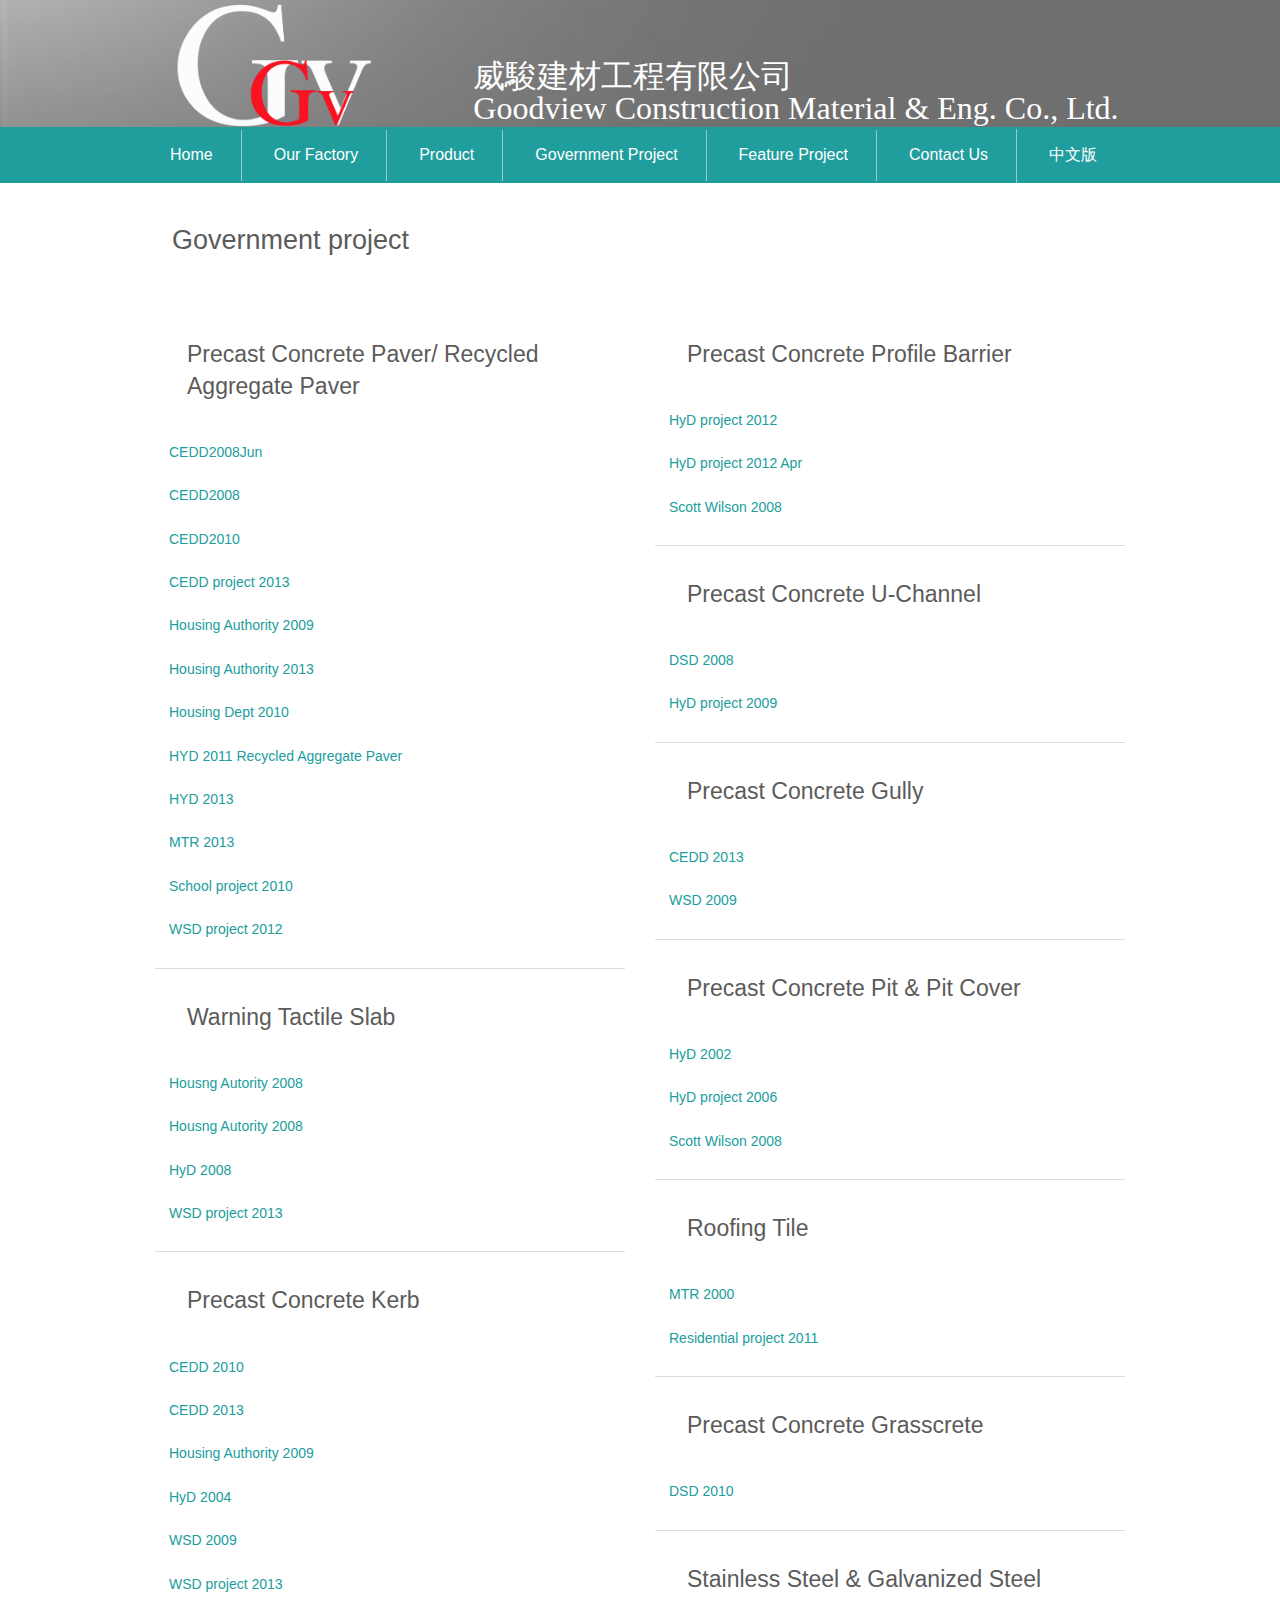
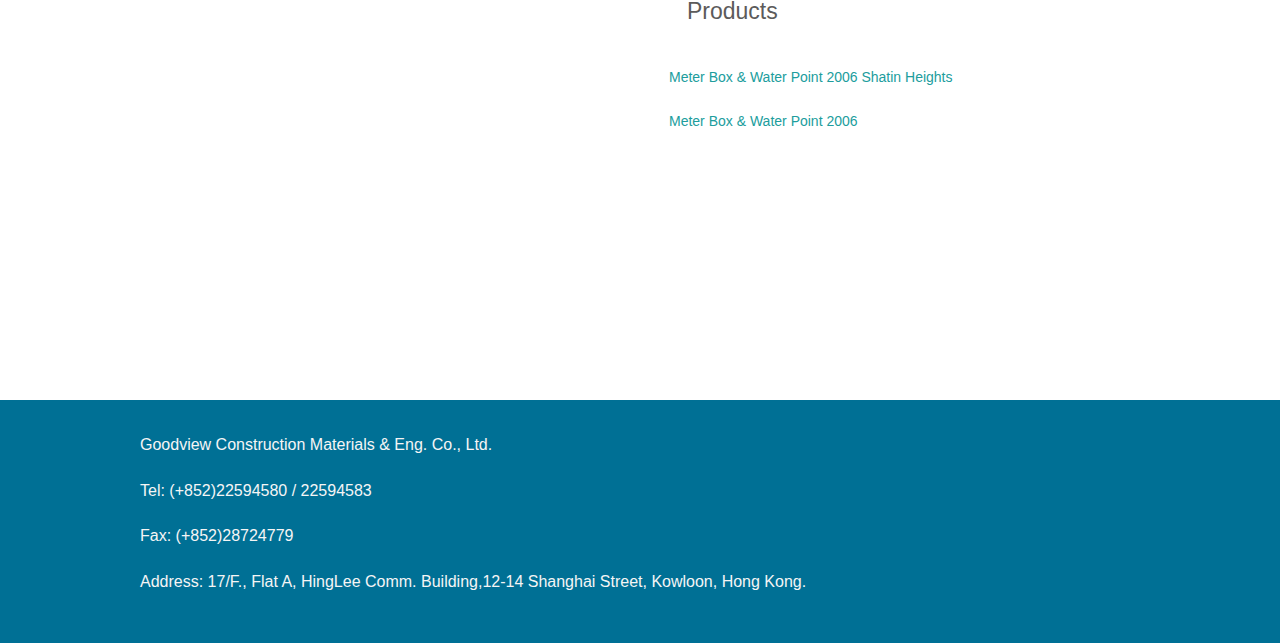
==== cerf-en.html @ dd3f131a "new ui" ====
<!doctype html>
<html class="no-js" lang="en">
  <head>
    <meta charset="utf-8" />
    <meta name="viewport" content="width=device-width, initial-scale=1.0" />
    <title>Foundation | Welcome</title>

    <link rel="stylesheet" href="css/foundation.css" />
      <link rel="stylesheet" href="css/custom.css" />
    <script src="js/vendor/modernizr.js"></script>

  </head>
  <body>
  <div class="header">
      <div class="row">
          <div class="large-3 columns"><img src="GVlogo.png"></div>
          <div class="large-1 columns"></div>
          <div class="large-8 columns title"><div class="row">威駿建材工程有限公司</div> <div class="row">Goodview Construction Material & Eng. Co., Ltd.</div></div>
      </div>
      <div class="buttonbar">
         <div class="row">
             <ul class="button-group">
                 <li><a href="index-en.html" class="button">Home</a></li>
                 <li><a href="factory-en.html" class=" button">Our Factory</a></li>
                 <li><a href="product-en.html" class="button">Product</a></li>
                 <li><a href="cerf-en.html" class="button">Government Project</a></li>
                 <li><a href="feature-en.html" class="button">Feature Project</a></li>
                 <li><a href="contact-en.html" class="button">Contact Us</a></li>
                 <li><a href="index.html" class="button">中文版</a></li>
             </ul>
         </div>
      </div>
  </div>
  <div class="row"><h3>Government project</h3></div>
  <div class ="row">
     <div class="large-6 column">
         <ul class="side-nav">
             <h4>Precast Concrete Paver/ Recycled Aggregate Paver</h4>
             <li><a href="cerf/1.1/CEDD%202008%20Jun.pdf">CEDD2008Jun</a></li>
             <li><a href="cerf/1.1/CEDD%202008.pdf">CEDD2008</a></li>
             <li><a href="cerf/1.1/CEDD%202010.pdf">CEDD2010</a></li>
             <li><a href="cerf/1.1/CEDD%20project%202013.pdf">CEDD project 2013</a></li>
             <li><a href="cerf/1.1/Housing%20Authority%202009.pdf">Housing Authority 2009</a></li>
             <li><a href="cerf/1.1/Housing%20Authority%202013.pdf">Housing Authority 2013</a></li>
             <li><a href="cerf/1.1/Housing%20Dept.%202010.pdf">Housing Dept 2010</a></li>
             <li><a href="cerf/1.1/HYD%202011%20Recycled%20Aggregate%20Paver.pdf">HYD 2011 Recycled Aggregate Paver</a></li>
             <li><a href="cerf/1.1/HYD%202013.pdf">HYD 2013</a></li>
             <li><a href="cerf/1.1/MTR%202013.pdf">MTR 2013</a></li>
             <li><a href="cerf/1.1/School%20project%202010.pdf">School project 2010</a></li>
             <li><a href="cerf/1.1/WSD%20project%202012.pdf">WSD project 2012</a></li>
             <hr>
             <h4>Warning Tactile Slab</h4>
             <li><a href="cerf/1.3/Housing%20Authority%202008.pdf">Housng Autority 2008</a></li>
             <li><a href="cerf/1.3/Housing%20Authority%202009.pdf">Housng Autority 2008</a></li>
             <li><a href="cerf/1.3/HyD%202008.pdf">HyD 2008</a></li>
             <li><a href="cerf/1.3/WSD%20project%202013.pdf">WSD project 2013</a></li>
             <hr>
             <h4>Precast Concrete Kerb</h4>
             <li><a href="cerf/2/CEDD%202010.pdf">CEDD 2010</a></li>
             <li><a href="cerf/2/CEDD%202013.pdf">CEDD 2013</a></li>
             <li><a href="cerf/2/Housing%20Authority%202009.pdf">Housing Authority 2009</a></li>
             <li><a href="cerf/2/HyD%202004.pdf">HyD 2004</a></li>
             <li><a href="cerf/2/WSD%202009.pdf">WSD 2009</a></li>
             <li><a href="cerf/2/WSD%20project%202013.pdf">WSD project 2013</a></li>
             </ul>
     </div>
     <div class="large-6 column">
         <ul class="side-nav">

         <h4>Precast Concrete Profile Barrier</h4>
         <li><a href="cerf/3/HyD%20project%202012.pdf">HyD project 2012</a></li>
         <li><a href="cerf/3/HyD%20project%202012%20Apr.pdf">HyD project 2012 Apr</a></li>
         <li><a href="cerf/3/Scott%20Wilson%202008.pdf">Scott Wilson 2008</a></li>
             <hr>
         <h4>Precast Concrete U-Channel</h4>
         <li><a href="cerf/5.1/DSD%202008.pdf">DSD 2008</a></li>
         <li><a href="cerf/5.1/HyD%20project%202009.pdf">HyD project 2009</a></li>
             <hr>
         <h4>Precast Concrete Gully</h4>
         <li><a href="cerf/5.2/CEDD%202013.pdf">CEDD 2013</a></li>
         <li><a href="cerf/5.2/WSD%202009.pdf">WSD 2009</a></li>
             <hr>
         <h4>Precast Concrete Pit & Pit Cover</h4>
         <li><a href="cerf/6/HyD%202002.pdf">HyD 2002</a></li>
         <li><a href="cerf/6/HyD%20project%202006.pdf">HyD project 2006</a></li>
         <li><a href="cerf/6/Scott%20Wilson%202008.pdf">Scott Wilson 2008</a></li>
             <hr>
         <h4>Roofing Tile </h4>
         <li><a href="cerf/10/MTR%202000.pdf">MTR 2000</a></li>
         <li><a href="cerf/10/Residential%20project%202011.pdf">Residential project 2011</a></li>
             <hr>
         <h4>Precast Concrete Grasscrete</h4>
         <li><a href="cerf/11/DSD%202010.pdf">DSD 2010</a></li>
             <hr>
         <h4>Stainless Steel & Galvanized Steel Products</h4>
         <li><a href="cerf/15/Meter%20Box%20&%20Water%20Point%202006%20%20Shatin%20Heights.pdf">Meter Box & Water Point 2006 Shatin Heights</a></li>
         <li><a href="cerf/15/Meter%20Box%20&%20Water%20Point%202006.pdf">Meter Box & Water Point 2006</a></li>
     </ul>
         </div>
 </div>
  <div class="footer">
      <div class="row">
          <p>Goodview Construction Materials & Eng. Co., Ltd.</p>

          <p>Tel: (+852)22594580 / 22594583</p>

          <p>Fax: (+852)28724779</p>

          <p>Address: 17/F., Flat A, HingLee Comm. Building,12-14 Shanghai Street, Kowloon, Hong Kong.</p>
      </div>
  </div>
    <script src="js/vendor/jquery.js"></script>
    <script src="js/foundation.min.js"></script>
    <script>
      $(document).foundation();
    </script>
  </body>
</html>
---- css/custom.css ----
.header{
    background-image: url("header.jpg");
    background-size: cover;
    background-repeat: no-repeat;
}

.title{
    padding-top:6%;
    font-family: "Times New Roman";
    line-height: 100%;
    font-size: 2rem;
    color: white;
}
.button{
    margin: 0 0 0 0;
}
.buttonbar{
    background-color: #209D9D;
    margin-bottom: 7px;
}
.footer{
    height: 27%;
    position: relative;
    margin-top: 15rem;
    padding-top: 2rem;
    color: #f5f5f5;
    background-color: #007095;
}
h3{
    margin: 2rem;
}
h4{
    margin: 2rem;
}
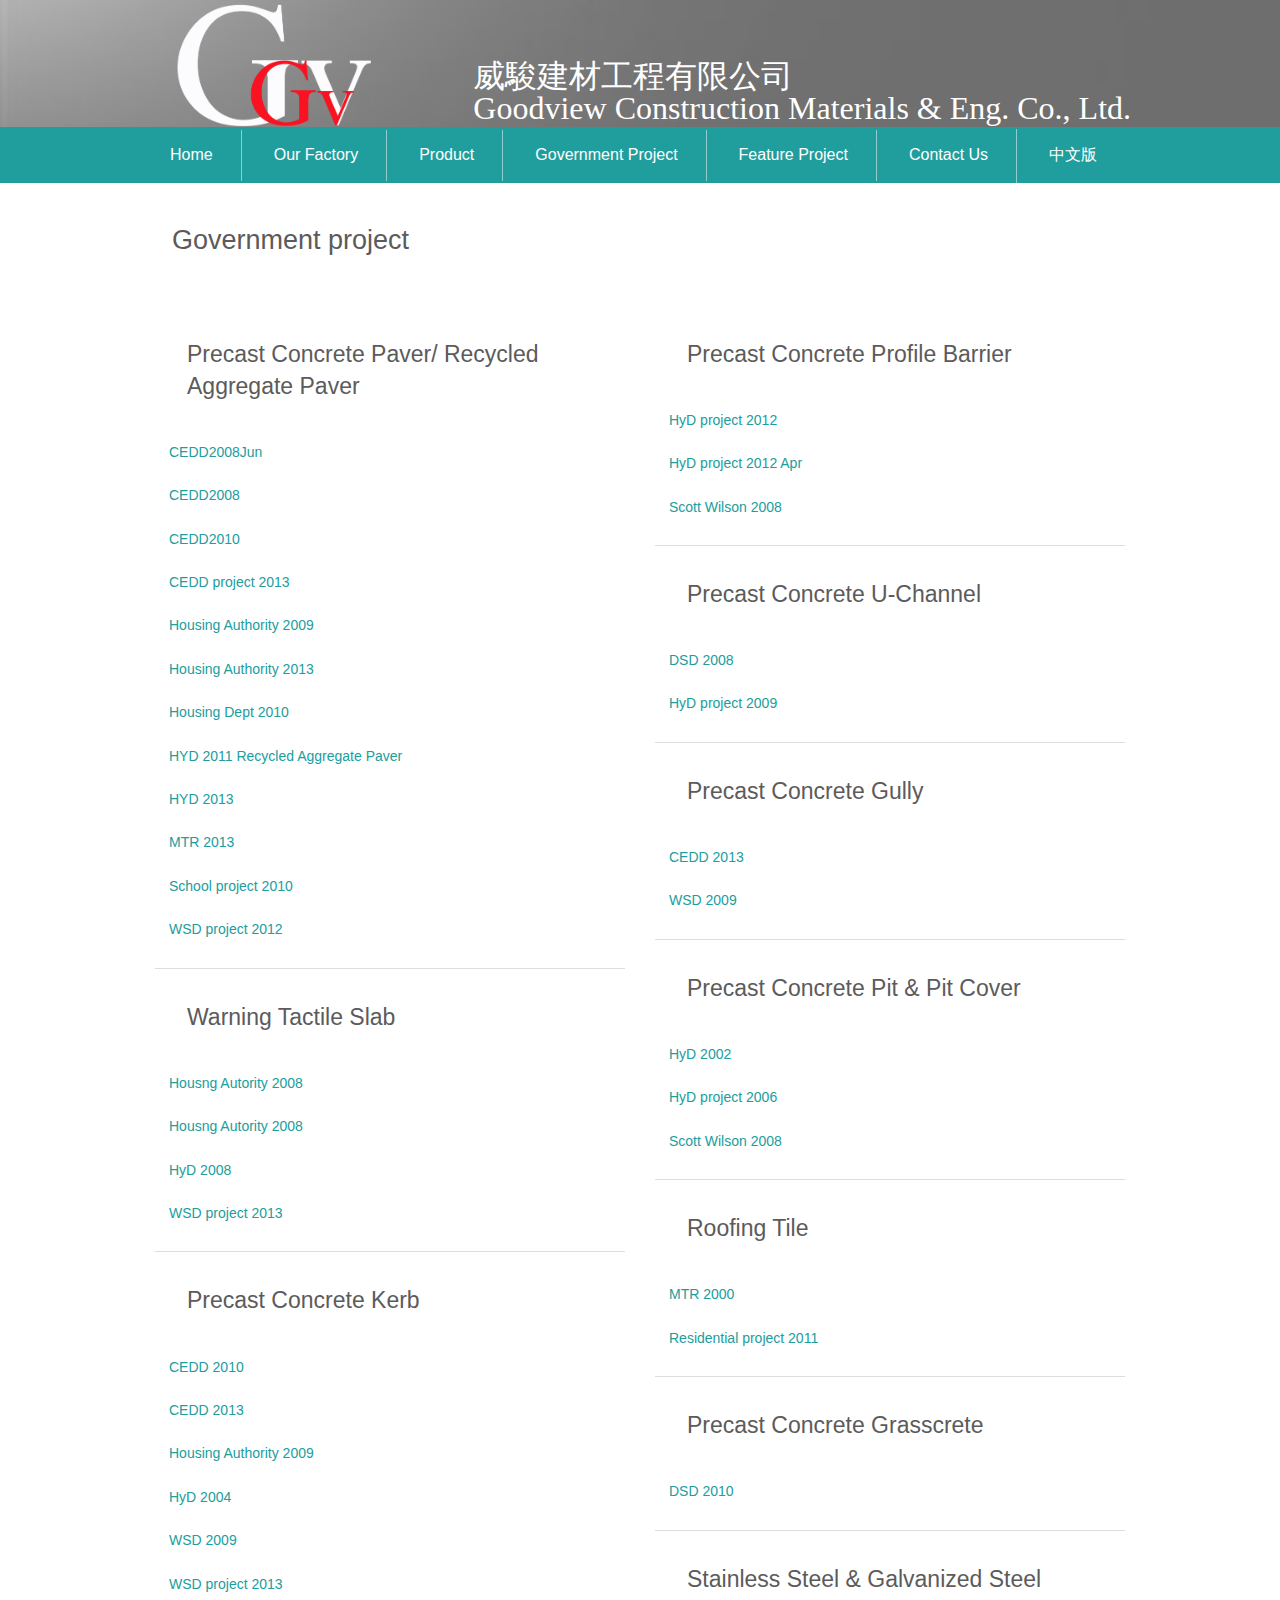
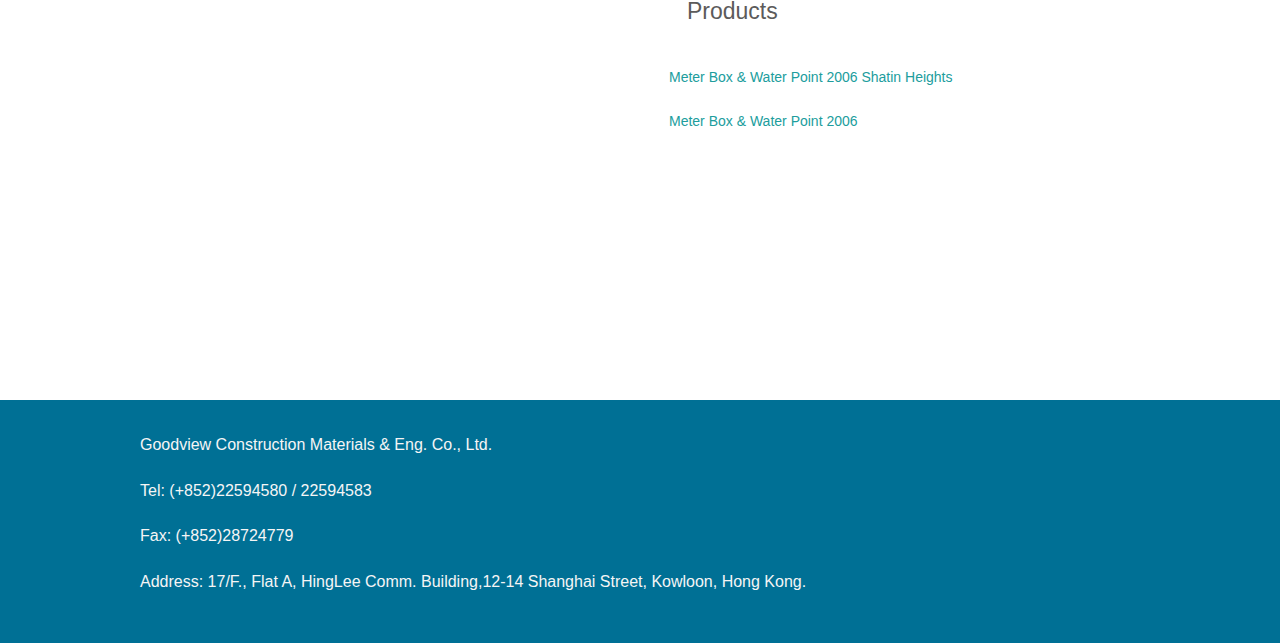
==== commit 2f1cdd49: "CR" ====
--- a/cerf-en.html
+++ b/cerf-en.html
@@ -15,7 +15,7 @@
       <div class="row">
           <div class="large-3 columns"><img src="GVlogo.png"></div>
           <div class="large-1 columns"></div>
-          <div class="large-8 columns title"><div class="row">威駿建材工程有限公司</div> <div class="row">Goodview Construction Material & Eng. Co., Ltd.</div></div>
+          <div class="large-8 columns title"><div class="row">威駿建材工程有限公司</div> <div class="row">Goodview Construction Materials & Eng. Co., Ltd.</div></div>
       </div>
       <div class="buttonbar">
          <div class="row">
